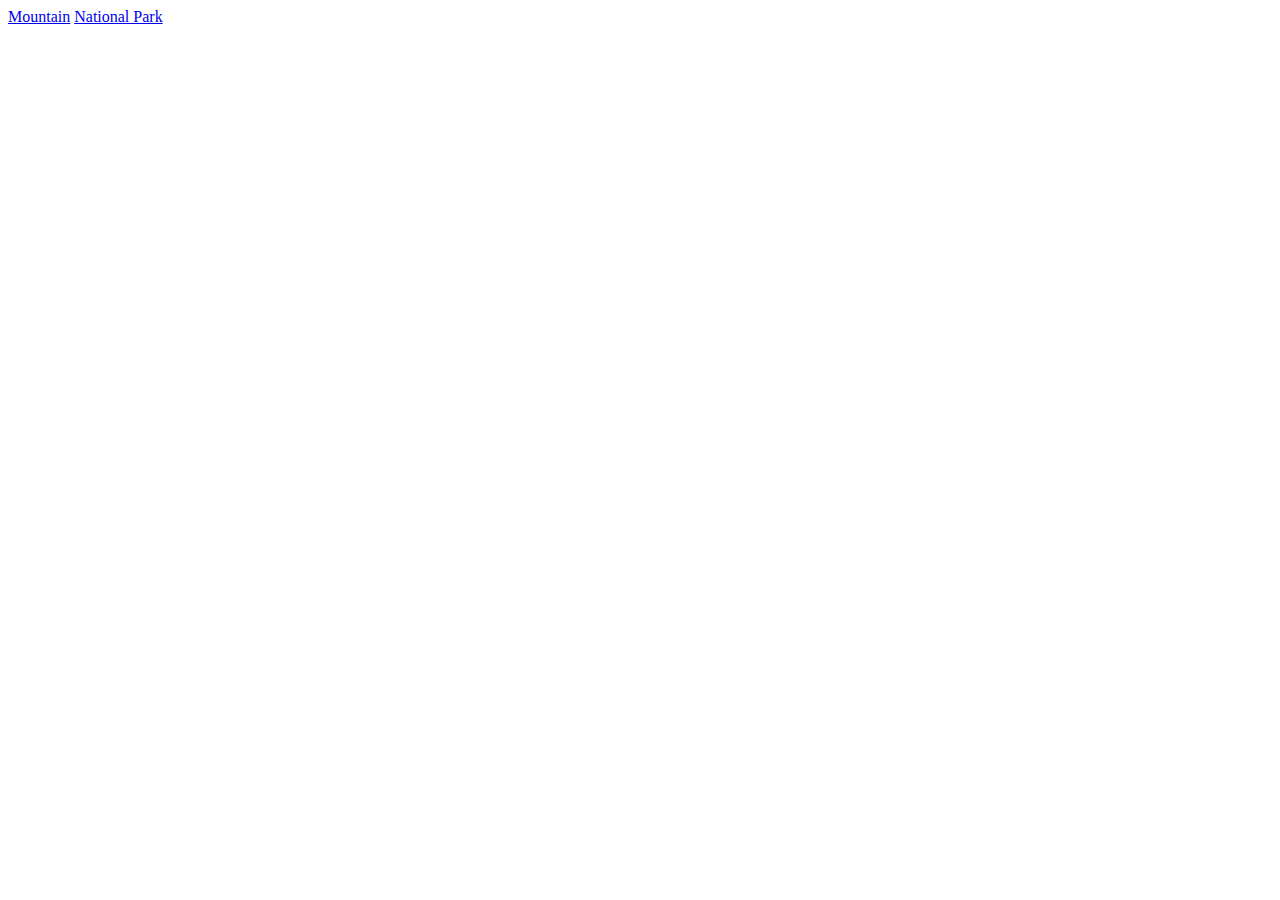
==== index.html @ 35e264e9 "html updated" ====
<!DOCTYPE html>
<html lang="en">
<head>
    <meta charset="UTF-8">
    <meta http-equiv="X-UA-Compatible" content="IE=edge">
    <meta name="viewport" content="width=device-width, initial-scale=1.0">
    <title>Document</title>
</head>
<body>
    <a href="mountain.html">Mountain</a>
    <a href="nationalpark.html">National Park</a>
</body>
</html>
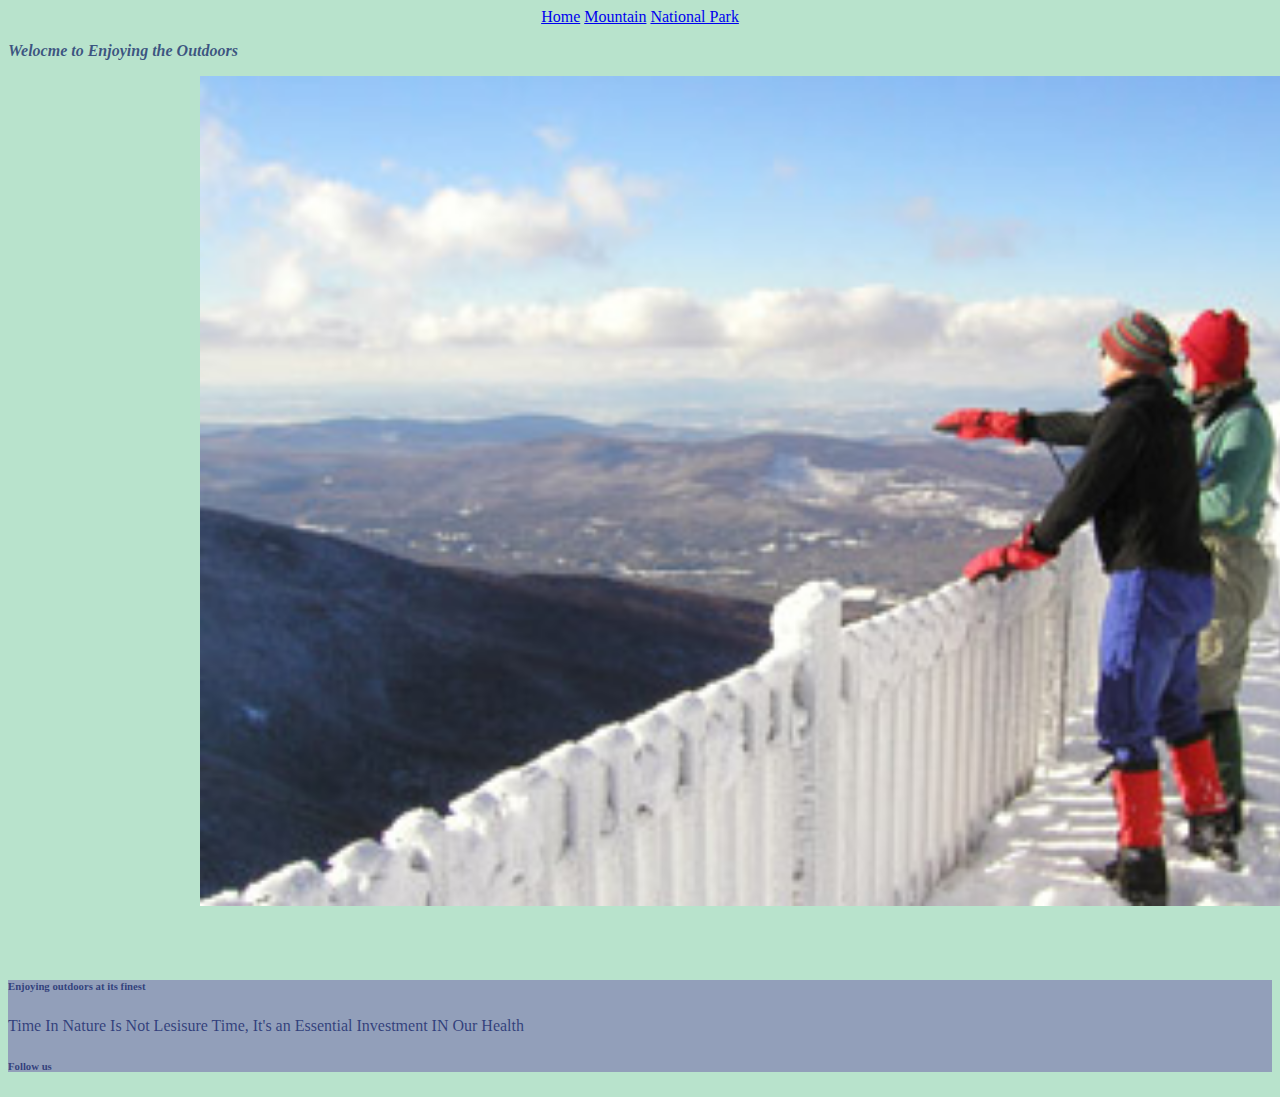
==== commit 8c6b77b3: "done" ====
--- a/index.html
+++ b/index.html
@@ -5,9 +5,81 @@
     <meta http-equiv="X-UA-Compatible" content="IE=edge">
     <meta name="viewport" content="width=device-width, initial-scale=1.0">
     <title>Document</title>
+    <link href="https://cdn.jsdelivr.net/npm/bootstrap@5.3.0-alpha3/dist/css/bootstrap.min.css" rel="stylesheet" integrity="sha384-KK94CHFLLe+nY2dmCWGMq91rCGa5gtU4mk92HdvYe+M/SXH301p5ILy+dN9+nJOZ" crossorigin="anonymous">
+    <link rel="stylesheet" href="styles/main.css">
+
 </head>
 <body>
+    <nav>
+    <a href="index.html">Home</a>
     <a href="mountain.html">Mountain</a>
     <a href="nationalpark.html">National Park</a>
+    </nav>
+    <P class="title">Welocme to Enjoying the Outdoors</P>
+
+    
+
+    <img src="images/Cannon-StoryImg_2.jpg" alt="">
+
+     <!-- Footer -->
+     <footer
+     class="text-center text-lg-start text-white"
+     style="background-color: #929fba"
+     >
+<!-- Grid container -->
+<div class="container p-4 pb-0">
+ <!-- Section: Links -->
+ <section class="">
+   <!--Grid row-->
+   <div class="row">
+     <!-- Grid column -->
+     <div class="col-md-3 col-lg-3 col-xl-3 mx-auto mt-3">
+       <h6 class="text-uppercase mb-4 font-weight-bold">
+         Enjoying outdoors at its finest 
+       </h6>
+       <p>
+        Time In Nature Is Not Lesisure Time, It's an Essential Investment IN Our Health
+       </p>
+       
+       <!-- Grid column -->
+       <div class="col-md-3 col-lg-2 col-xl-2 mx-auto mt-3">
+        <h6 class="text-uppercase mb-4 font-weight-bold">Follow us</h6>
+
+        <!-- Facebook -->
+        <a
+           class="btn btn-primary btn-floating m-1"
+           style="background-color: #3b5998"
+           href="#!"
+           role="button"
+           ><i class="fab fa-facebook-f"></i
+          ></a>
+
+        <!-- Twitter -->
+        <a
+           class="btn btn-primary btn-floating m-1"
+           style="background-color: #55acee"
+           href="#!"
+           role="button"
+           ><i class="fab fa-twitter"></i
+          ></a>
+
+        <!-- Google -->
+        <a
+           class="btn btn-primary btn-floating m-1"
+           style="background-color: #dd4b39"
+           href="#!"
+           role="button"
+           ><i class="fab fa-google"></i
+          ></a>
+
+        <!-- Instagram -->
+        <a
+           class="btn btn-primary btn-floating m-1"
+           style="background-color: #ac2bac"
+           href="#!"
+           role="button"
+           ><i class="fab fa-i
+       
 </body>
-</html>+</html>
+
--- a/styles/main.css
+++ b/styles/main.css
@@ -0,0 +1,23 @@
+.title{
+    font-weight: bold;
+    font-style: italic;
+}
+body{
+    background-color: rgb(184, 227, 204);
+    color: rgba(5, 19, 96, 0.694);
+
+}
+img{
+    width: 100%;
+    padding: 15vw;
+    padding-top: 0;
+    padding-bottom: 5vh;
+}
+nav{
+    text-align: center;
+    color: rgb(140, 146, 171);
+}
+
+th{
+    color: blue;
+}
